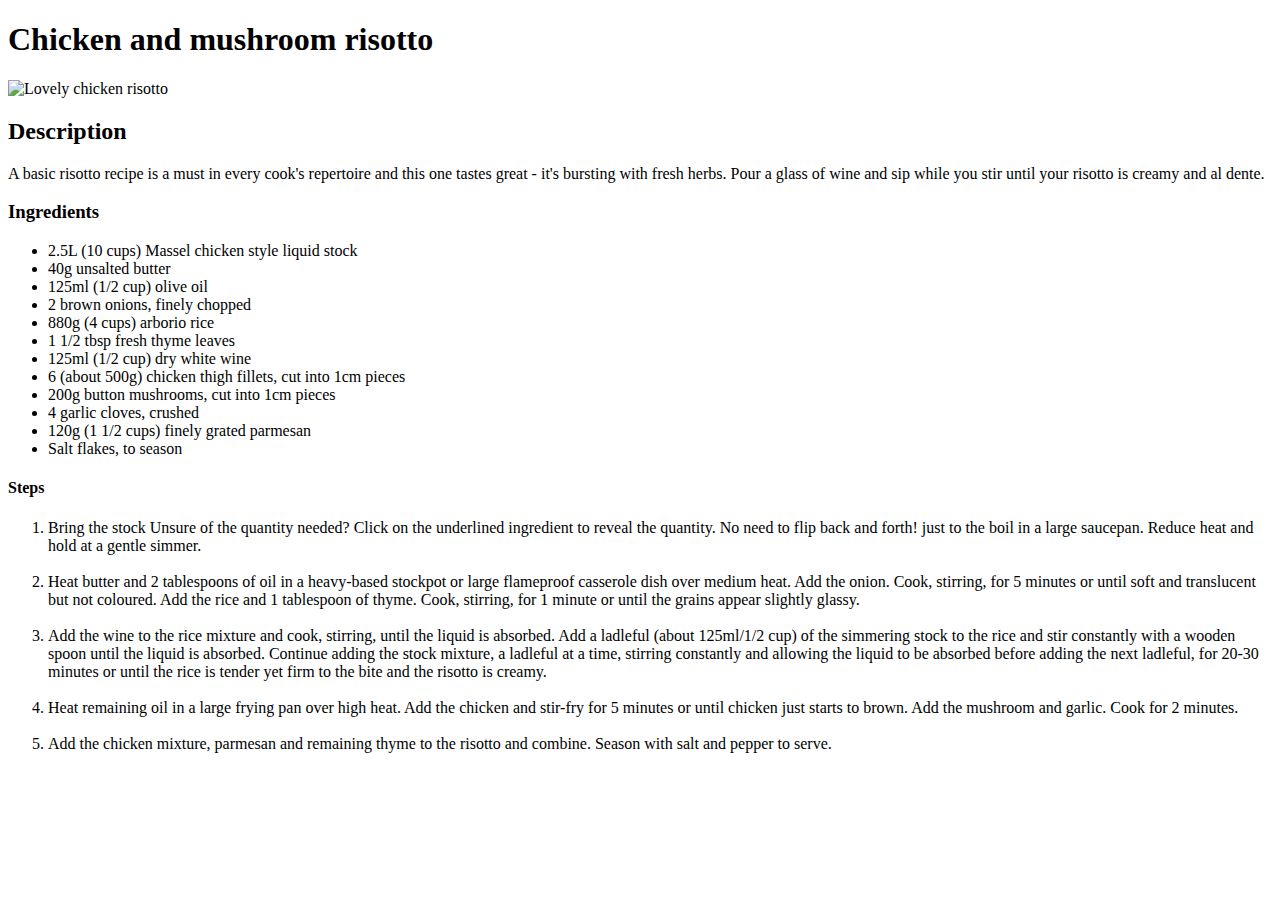
==== recipes/chicken-mushroom-risotto.html @ 570ceae2 "updated-and-added-new-recipe" ====
<!DOCTYPE html>
<html lang="en">
<head>
    <meta charset="UTF-8">
    <meta http-equiv="X-UA-Compatible" content="IE=edge">
    <meta name="viewport" content="width=device-width, initial-scale=1.0">
    <title>Chicken and mushroom risotto</title>
</head>
<body>
    <h1>Chicken and mushroom risotto</h1>
    <img src="https://images.immediate.co.uk/production/volatile/sites/30/2020/08/chicken-mushroom-risotto-5ed8f22.jpg?quality=90&resize=504,458?quality=90&resize=504,458" alt="Lovely chicken risotto">
    <h2>Description</h2>
    <p>A basic risotto recipe is a must in every cook's repertoire and this one tastes great - it's bursting with fresh herbs. Pour a glass of wine and sip while you stir until your risotto is creamy and al dente.</p>
    <h3>Ingredients</h3>
    <ul>
        <li>2.5L (10 cups) Massel chicken style liquid stock</li>
        <li>40g unsalted butter</li>
        <li>125ml (1/2 cup) olive oil</li>
        <li>2 brown onions, finely chopped</li>
        <li>880g (4 cups) arborio rice </li>
        <li>1 1/2 tbsp fresh thyme leaves </li>
        <li>125ml (1/2 cup) dry white wine</li>
        <li>6 (about 500g) chicken thigh fillets, cut into 1cm pieces</li>
        <li>200g button mushrooms, cut into 1cm pieces </li>
        <li>4 garlic cloves, crushed </li>
        <li>120g (1 1/2 cups) finely grated parmesan</li>
        <li>Salt flakes, to season</li>
    </ul>
    <h4>Steps</h4>
    <ol>
        <li>Bring the stock
            Unsure of the quantity needed?
            
            Click on the underlined ingredient to reveal the quantity. No need to flip back and forth!
            just to the boil in a large saucepan. Reduce heat and hold at a gentle simmer.</li>
            <br>
            <li>Heat butter and 2 tablespoons of oil in a heavy-based stockpot or large flameproof casserole dish over medium heat. Add the onion. Cook, stirring, for 5 minutes or until soft and translucent but not coloured. Add the rice and 1 tablespoon of thyme. Cook, stirring, for 1 minute or until the grains appear slightly glassy. </li>
            <br>
            <li>Add the wine to the rice mixture and cook, stirring, until the liquid is absorbed. Add a ladleful (about 125ml/1/2 cup) of the simmering stock to the rice and stir constantly with a wooden spoon until the liquid is absorbed. Continue adding the stock mixture, a ladleful at a time, stirring constantly and allowing the liquid to be absorbed before adding the next ladleful, for 20-30 minutes or until the rice is tender yet firm to the bite and the risotto is creamy. </li>
            <br>
            <li>Heat remaining oil in a large frying pan over high heat. Add the chicken and stir-fry for 5 minutes or until chicken just starts to brown. Add the mushroom and garlic. Cook for 2 minutes.</li>
            <br>
            <li>Add the chicken mixture, parmesan and remaining thyme to the risotto and combine. Season with salt and pepper to serve.</li>
    </ol>
</body>
</html>
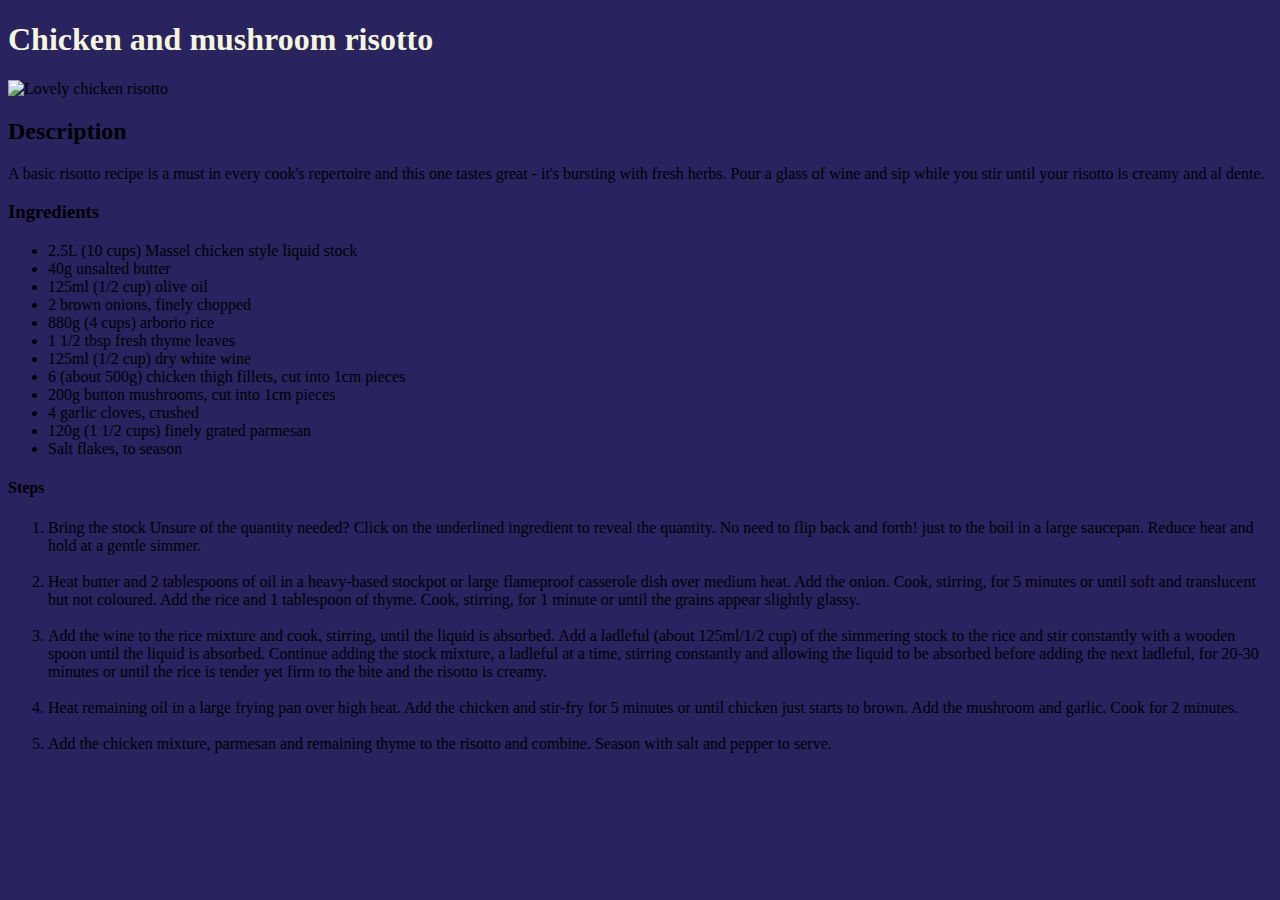
==== commit 14512772: "add styles.css add css to index and recipe pages" ====
--- a/recipes/chicken-mushroom-risotto.html
+++ b/recipes/chicken-mushroom-risotto.html
@@ -5,6 +5,7 @@
     <meta http-equiv="X-UA-Compatible" content="IE=edge">
     <meta name="viewport" content="width=device-width, initial-scale=1.0">
     <title>Chicken and mushroom risotto</title>
+    <link rel="stylesheet" href="styles.css">
 </head>
 <body>
     <h1>Chicken and mushroom risotto</h1>
--- a/recipes/styles.css
+++ b/recipes/styles.css
@@ -0,0 +1,34 @@
+body {
+    background-color: rgb(41, 35, 95);
+}
+.home-page,
+.h1 {
+    font-family: Verdana, Geneva, Tahoma, sans-serif;
+    font-size: 40px;
+    font-weight: bold;
+    color: rgb(10, 117, 240);
+    text-align: center;
+    background-color: rgb(85, 12, 221);
+    border-radius: 20px;
+    padding: 10px;
+    margin-top: 40px;
+    margin-left: 100px;
+    margin-right: 100px;
+}
+
+.home-page.section {
+    font-family: Verdana, Geneva, Tahoma, sans-serif;
+    font-size: 20px;
+    color:rgb(240, 10, 41);
+    text-align: center;
+    background-color: rgb(235, 145, 145);
+    border-radius: 20px;
+    padding: 10px;
+    margin-top: 40px;
+    margin-left: 100px;
+    margin-right: 100px;
+}
+
+h1 {
+    color: beige
+}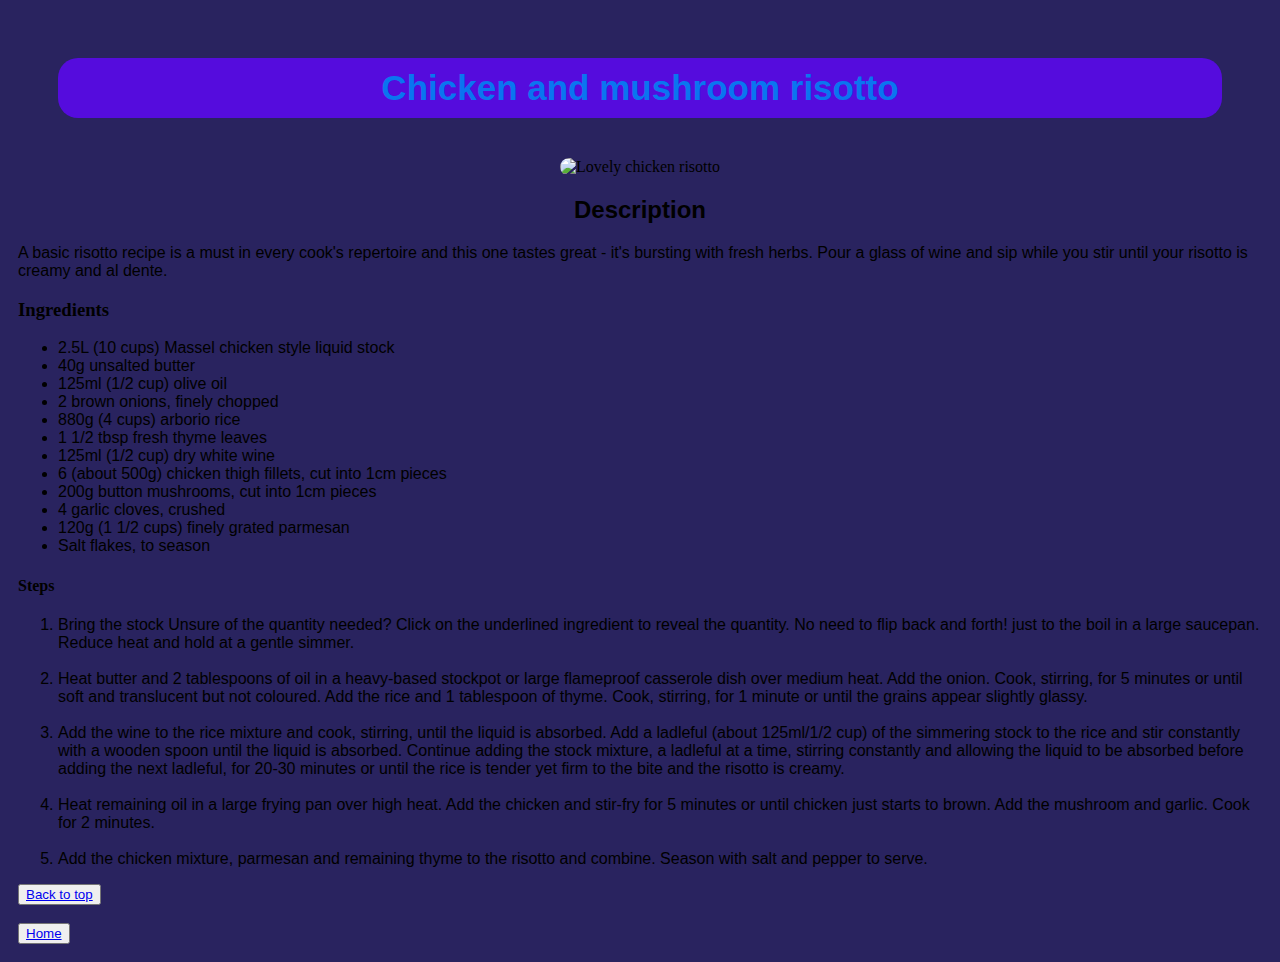
==== commit 808f58c6: "completed changes to pages and finished css" ====
--- a/recipes/chicken-mushroom-risotto.html
+++ b/recipes/chicken-mushroom-risotto.html
@@ -8,8 +8,10 @@
     <link rel="stylesheet" href="styles.css">
 </head>
 <body>
-    <h1>Chicken and mushroom risotto</h1>
-    <img src="https://images.immediate.co.uk/production/volatile/sites/30/2020/08/chicken-mushroom-risotto-5ed8f22.jpg?quality=90&resize=504,458?quality=90&resize=504,458" alt="Lovely chicken risotto">
+    <h1 class="heading">Chicken and mushroom risotto</h1>
+    <div class="img">
+    <img src="https://images.immediate.co.uk/production/volatile/sites/30/2020/08/chicken-mushroom-risotto-5ed8f22.jpg?quality=90&resize=504,458?quality=90&resize=504,458" alt="Lovely chicken risotto" style="border-radius: 20px;">
+    </div>
     <h2>Description</h2>
     <p>A basic risotto recipe is a must in every cook's repertoire and this one tastes great - it's bursting with fresh herbs. Pour a glass of wine and sip while you stir until your risotto is creamy and al dente.</p>
     <h3>Ingredients</h3>
@@ -43,5 +45,13 @@
             <br>
             <li>Add the chicken mixture, parmesan and remaining thyme to the risotto and combine. Season with salt and pepper to serve.</li>
     </ol>
+    <button>
+        <a href="chicken-mushroom-risotto.html">Back to top</a>
+    </button>
+    <br>
+    <br>
+    <button>
+        <a href="index.html">Home</a>
+    </button>
 </body>
 </html>--- a/recipes/styles.css
+++ b/recipes/styles.css
@@ -1,22 +1,32 @@
 body {
     background-color: rgb(41, 35, 95);
+    padding: 10px;
 }
-.home-page,
-.h1 {
+
+.hero {
+    background-color: rgb(44, 34, 61);
+    margin: 80, 40,;
+    padding: 10px;
+    border-radius: 10px;
+}
+
+.heading {
     font-family: Verdana, Geneva, Tahoma, sans-serif;
-    font-size: 40px;
+    font-size: 35px;
     font-weight: bold;
     color: rgb(10, 117, 240);
     text-align: center;
     background-color: rgb(85, 12, 221);
     border-radius: 20px;
     padding: 10px;
-    margin-top: 40px;
-    margin-left: 100px;
-    margin-right: 100px;
+    margin: 40px;
 }
 
-.home-page.section {
+.gif {
+    text-align: center;}
+    
+
+.page-links {
     font-family: Verdana, Geneva, Tahoma, sans-serif;
     font-size: 20px;
     color:rgb(240, 10, 41);
@@ -24,11 +34,21 @@
     background-color: rgb(235, 145, 145);
     border-radius: 20px;
     padding: 10px;
-    margin-top: 40px;
-    margin-left: 100px;
-    margin-right: 100px;
+    margin: 40px;
 }
 
-h1 {
-    color: beige
-}+h2 {
+    text-align: center;
+    font-family: Verdana, Geneva, Tahoma, sans-serif;
+}
+
+.img,
+.lasagna-img {
+    text-align: center;
+}
+
+p, ul, ol, a {
+    font-family: Verdana, Geneva, Tahoma, sans-serif;
+}
+
+
